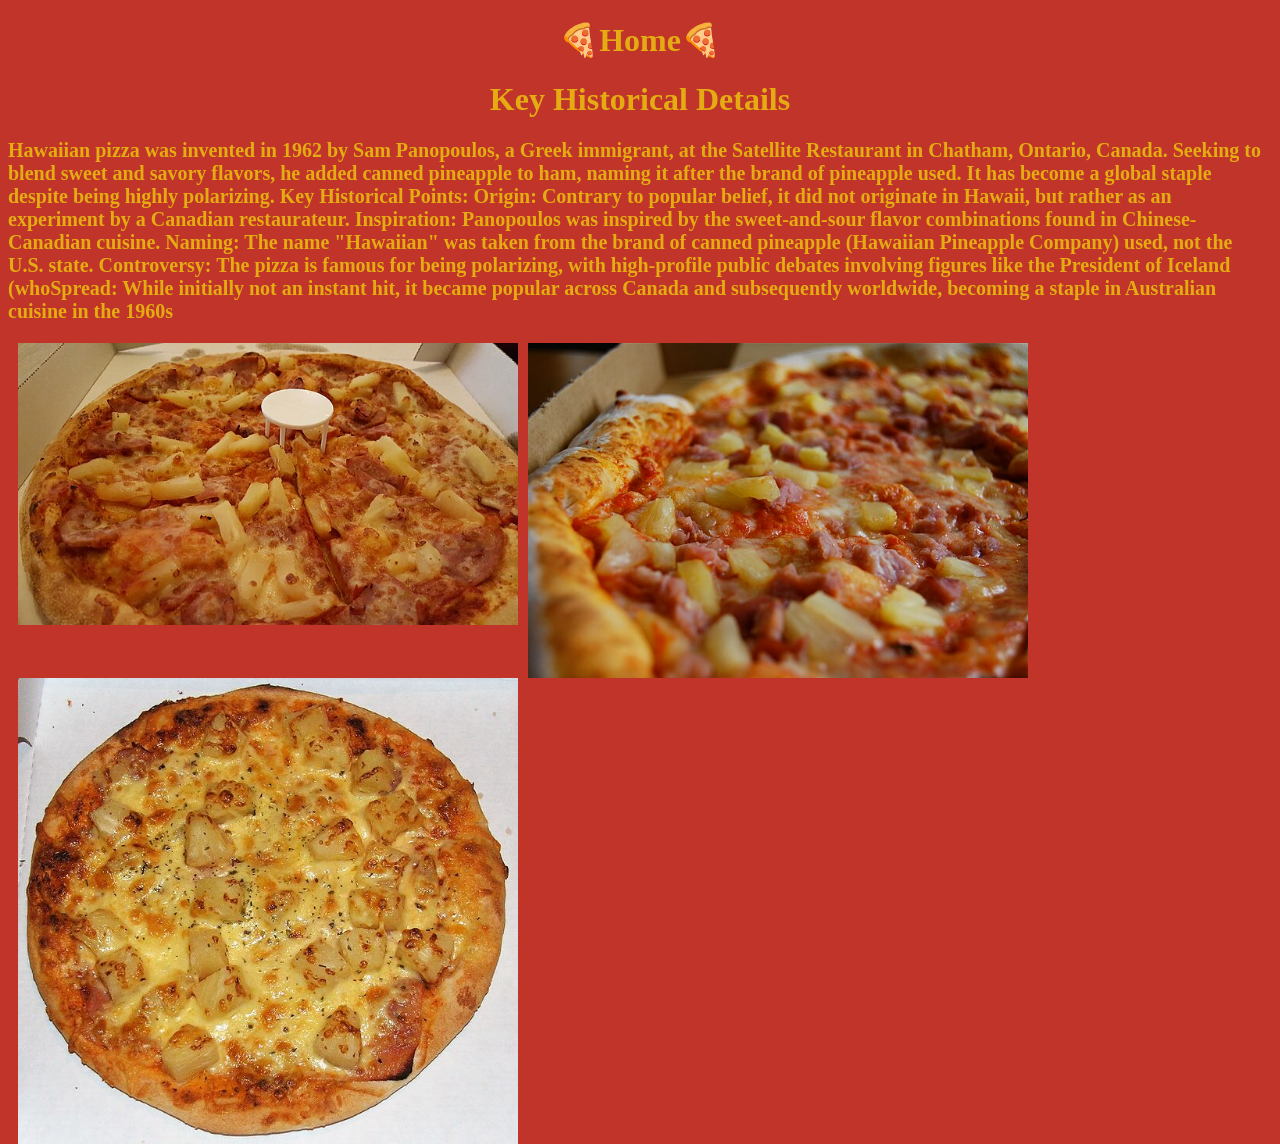
==== Hawain.html @ fecdb162 "jdsffhdsjhfsjdf fsdhgfhdsgfhdsfgsdhf" ====
<!DOCTYPE html>
<html lang="en">
<head>
    <meta charset="UTF-8">
    <meta name="viewport" content="width=device-width, initial-scale=1.0">
    <link rel="stylesheet" href="style.css"/>
</head>
<body>
<a href="index.html"> <h1 class="home"> 🍕Home🍕 </h1></a>
<h1 class="maghistory" >Key Historical Details</h1>

</body>
<p class="haw">Hawaiian pizza was invented in 1962 by Sam Panopoulos, a Greek immigrant, at the Satellite Restaurant in Chatham, Ontario, Canada. Seeking to blend sweet and savory flavors, he added canned pineapple to ham, naming it after the brand of pineapple used. It has become a global staple despite being highly polarizing. 
Key Historical Points:
Origin: Contrary to popular belief, it did not originate in Hawaii, but rather as an experiment by a Canadian restaurateur.
Inspiration: Panopoulos was inspired by the sweet-and-sour flavor combinations found in Chinese-Canadian cuisine.
Naming: The name "Hawaiian" was taken from the brand of canned pineapple (Hawaiian Pineapple Company) used, not the U.S. state.
Controversy: The pizza is famous for being polarizing, with high-profile public debates involving figures like the President of Iceland (whoSpread: While initially not an instant hit, it became popular across Canada and subsequently worldwide, becoming a staple in Australian cuisine in the 1960s</p> 

<img src="Pizza_(32207932734).jpg"> <img src="Pizza_with_pineapple.jpg"> <img src="Pizza_Hawaii_02.jpg"><img src="">
---- style.css ----
h1{
    color: rgb(228, 172, 18);
    text-align: center;
}

body {
    background-color: rgb(192, 52, 41);
}

img{
    width: 500px;
    padding-left: 10px;
    float: left;
}

#Margarita{
    color: rgb(228, 172, 18);
    text-align: right;
    text-size-adjust: 20px;
   
}

a{
     text-decoration: none;
}
p{
    color: rgb(228, 172, 18);
    size: 30px;
    font-weight: bold;
}
.HistoryofM{
 color: rgb(228, 172, 18);
    size: 60px;
    font-weight: bold;
    padding-left: 10px;
    margin-left: 520px;           
   
}

.maghistory{
    text-align: center;
}
.homemagimg{
    align-content: left;
    width: 250px;
}
.magpic{
    padding-left: 10px;
    padding-right: 10px;
}

ol{
    color: rgb(228, 172, 18);
    size: 30px;
    font-weight: bold;
    float: right;
    padding: 10px;
    padding-left: 40px;
    position: relative;
    top: -160px; /* Moves the text 10 pixels up */
  
}

.plplp{
    width: 500px;
    padding-left: 10px;
    float: right;
    padding-right: 40px;
    padding-top: 50px;
}

.haw{
    font-size: 20px;
}
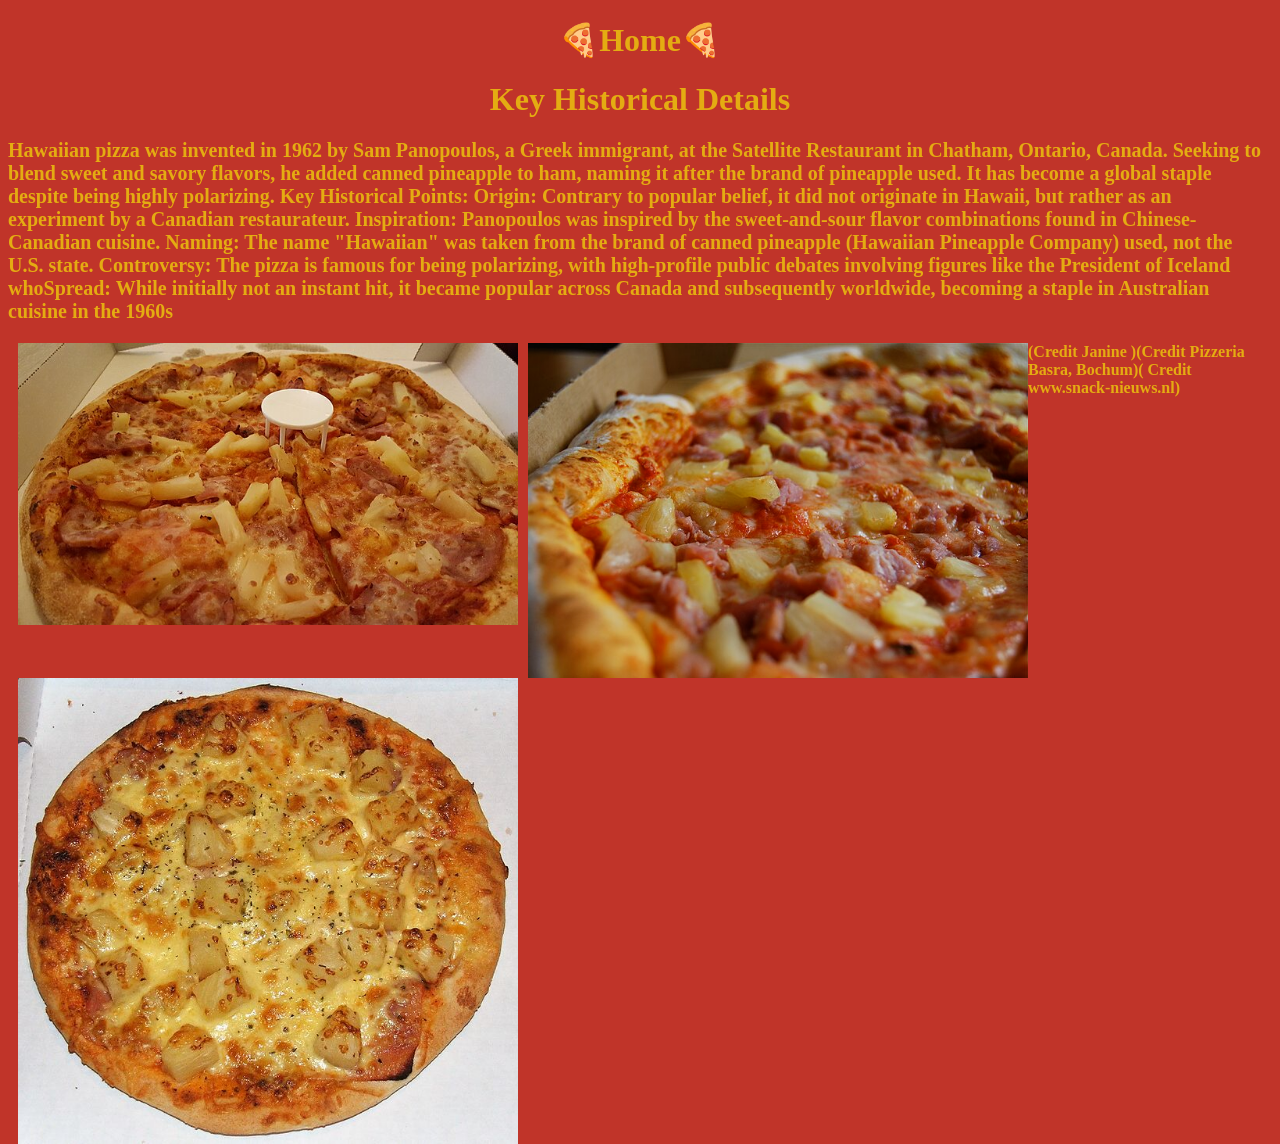
==== commit ffcee386: "sdsds dsdsds" ====
--- a/Hawain.html
+++ b/Hawain.html
@@ -15,6 +15,8 @@
 Origin: Contrary to popular belief, it did not originate in Hawaii, but rather as an experiment by a Canadian restaurateur.
 Inspiration: Panopoulos was inspired by the sweet-and-sour flavor combinations found in Chinese-Canadian cuisine.
 Naming: The name "Hawaiian" was taken from the brand of canned pineapple (Hawaiian Pineapple Company) used, not the U.S. state.
-Controversy: The pizza is famous for being polarizing, with high-profile public debates involving figures like the President of Iceland (whoSpread: While initially not an instant hit, it became popular across Canada and subsequently worldwide, becoming a staple in Australian cuisine in the 1960s</p> 
+Controversy: The pizza is famous for being polarizing, with high-profile public debates involving figures like the President of Iceland whoSpread: While initially not an instant hit, it became popular across Canada and subsequently worldwide, becoming a staple in Australian cuisine in the 1960s</p> 
 
-<img src="Pizza_(32207932734).jpg"> <img src="Pizza_with_pineapple.jpg"> <img src="Pizza_Hawaii_02.jpg"><img src="">+<img src="Pizza_(32207932734).jpg"> <img src="Pizza_with_pineapple.jpg"> <img src="Pizza_Hawaii_02.jpg"><img src=""> 
+
+<p>(Credit Janine )(Credit Pizzeria Basra, Bochum)(	Credit www.snack-nieuws.nl)</p>
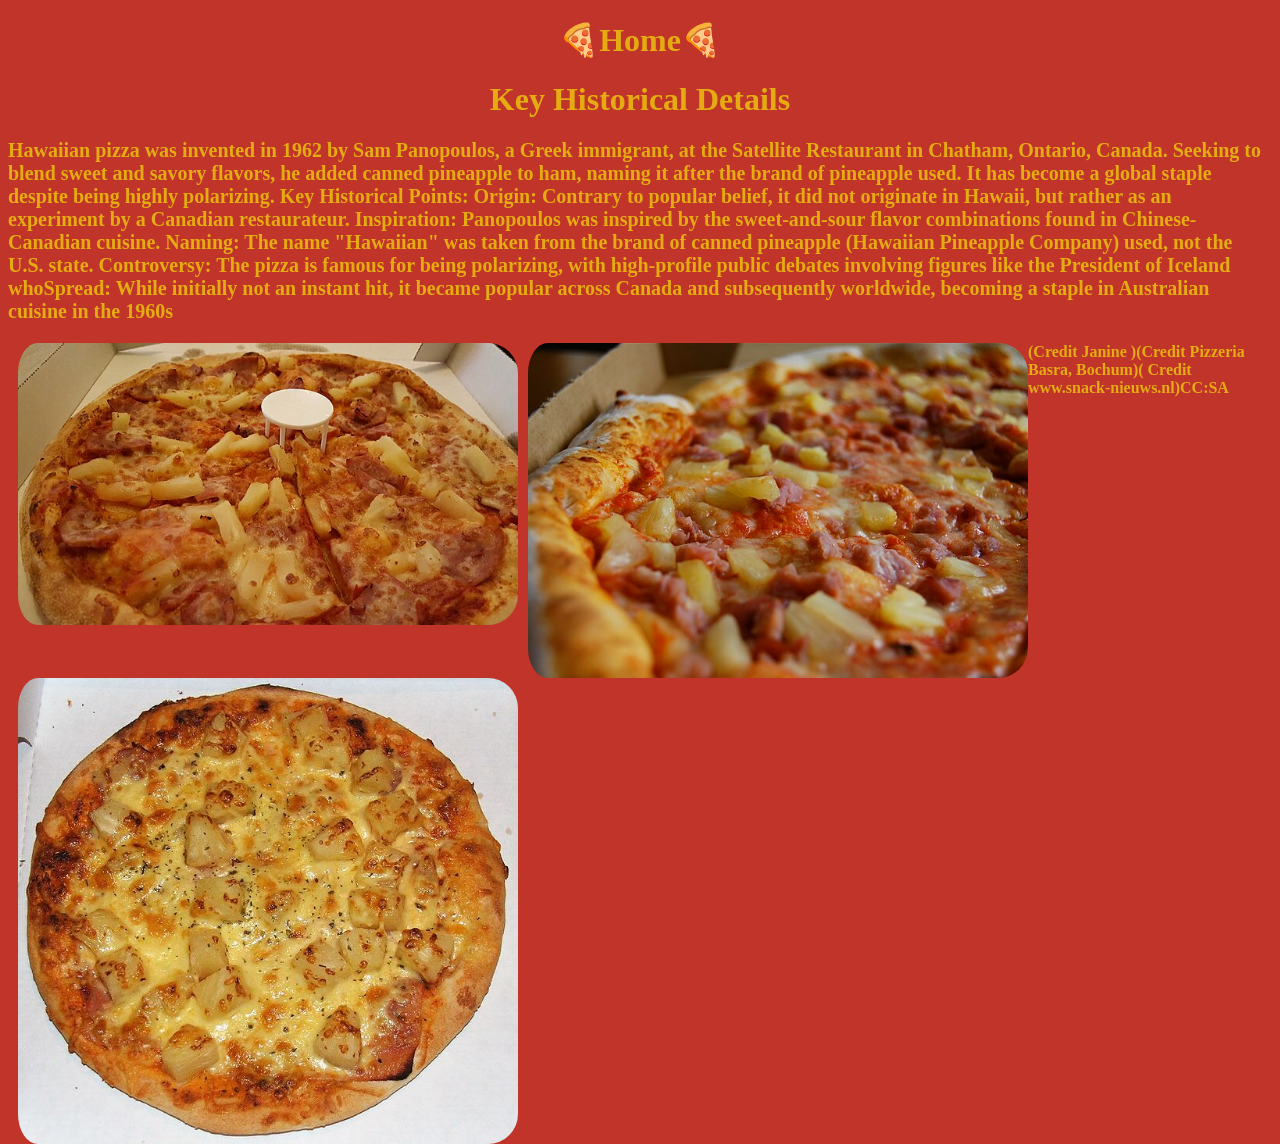
==== commit ddfda740: "t t" ====
--- a/Hawain.html
+++ b/Hawain.html
@@ -19,4 +19,4 @@
 
 <img src="Pizza_(32207932734).jpg"> <img src="Pizza_with_pineapple.jpg"> <img src="Pizza_Hawaii_02.jpg"><img src=""> 
 
-<p>(Credit Janine )(Credit Pizzeria Basra, Bochum)(	Credit www.snack-nieuws.nl)</p>+<p>(Credit Janine )(Credit Pizzeria Basra, Bochum)(	Credit www.snack-nieuws.nl)CC:SA</p>
--- a/style.css
+++ b/style.css
@@ -11,6 +11,7 @@
     width: 500px;
     padding-left: 10px;
     float: left;
+    border-radius: 30px;
 }
 
 #Margarita{
@@ -43,6 +44,9 @@
 .homemagimg{
     align-content: left;
     width: 250px;
+    padding-right: 20px;
+    padding-left: 20px;
+
 }
 .magpic{
     padding-left: 10px;
@@ -57,7 +61,7 @@
     padding: 10px;
     padding-left: 40px;
     position: relative;
-    top: -160px; /* Moves the text 10 pixels up */
+    top: -160px; 
   
 }
 
